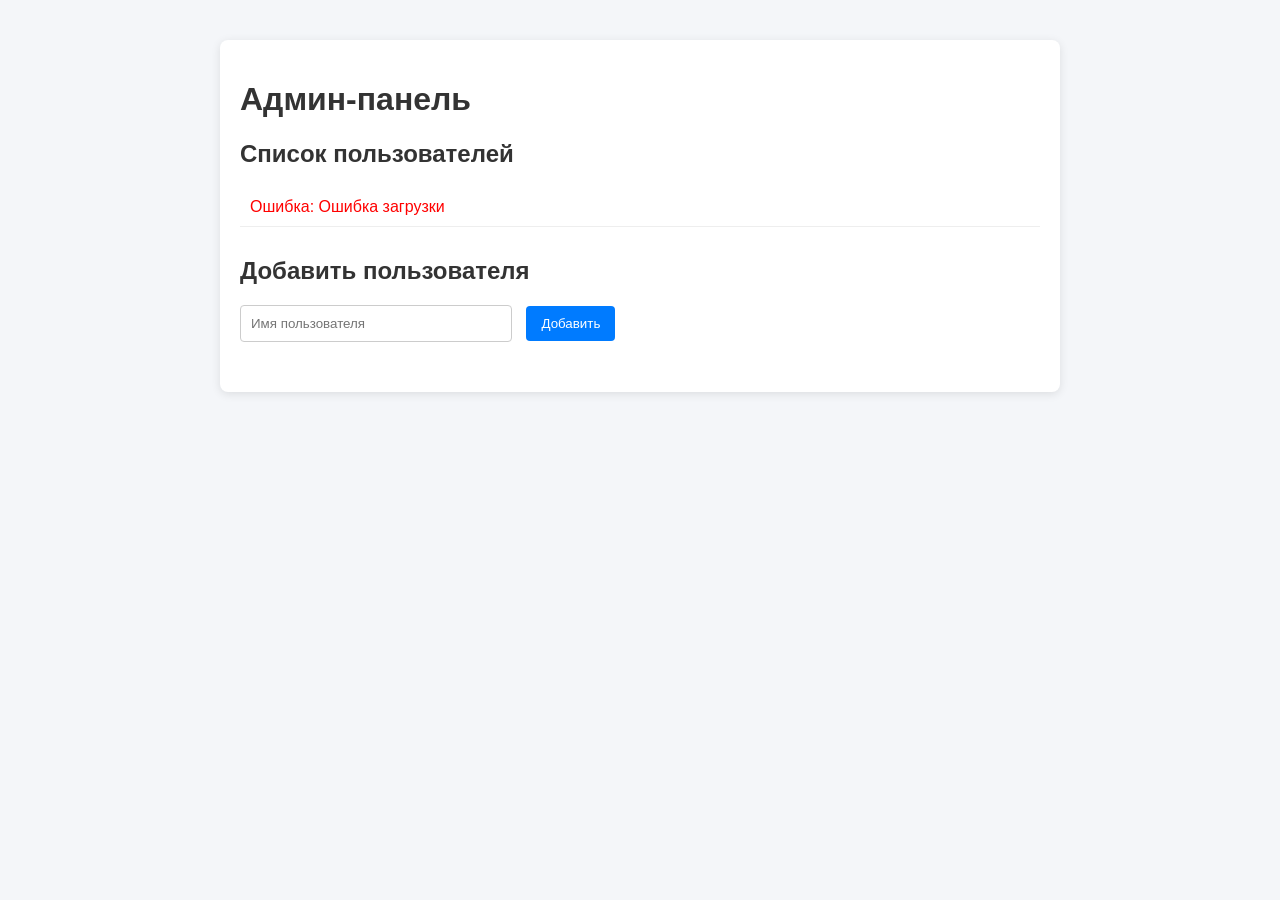
==== src/main/resources/static/admin/admin.html @ f979b97f "add: admin panel mvp test" ====
<!DOCTYPE html>
<html lang="ru">
<head>
    <meta charset="UTF-8" />
    <meta name="viewport" content="width=device-width, initial-scale=1.0" />
    <title>Админ-панель</title>
    <link rel="stylesheet" href="admin.css" />
</head>
<body>
    <div class="container">
        <h1>Админ-панель</h1>

        <section>
            <h2>Список пользователей</h2>
            <ul id="usersList">
                <li>Загрузка...</li>
            </ul>
        </section>

        <section>
            <h2>Добавить пользователя</h2>
            <form id="userForm">
                <input type="text" id="username" placeholder="Имя пользователя" required />
                <button type="submit">Добавить</button>
            </form>
        </section>
    </div>

    <script src="admin.js"></script>
</body>
</html>
---- src/main/resources/static/admin/admin.css ----
body {
    font-family: Arial, sans-serif;
    background-color: #f4f6f9;
    margin: 0;
    padding: 0;
}

.container {
    max-width: 800px;
    margin: 40px auto;
    padding: 20px;
    background: white;
    border-radius: 8px;
    box-shadow: 0 2px 10px rgba(0, 0, 0, 0.1);
}

h1, h2 {
    color: #333;
}

section {
    margin-bottom: 30px;
}

ul {
    list-style: none;
    padding: 0;
}

li {
    padding: 10px;
    border-bottom: 1px solid #eee;
}

input[type="text"] {
    padding: 10px;
    width: 250px;
    border: 1px solid #ccc;
    border-radius: 4px;
    margin-right: 10px;
}

button {
    padding: 10px 15px;
    background: #007bff;
    color: white;
    border: none;
    border-radius: 4px;
    cursor: pointer;
}

button:hover {
    background: #0056b3;
}
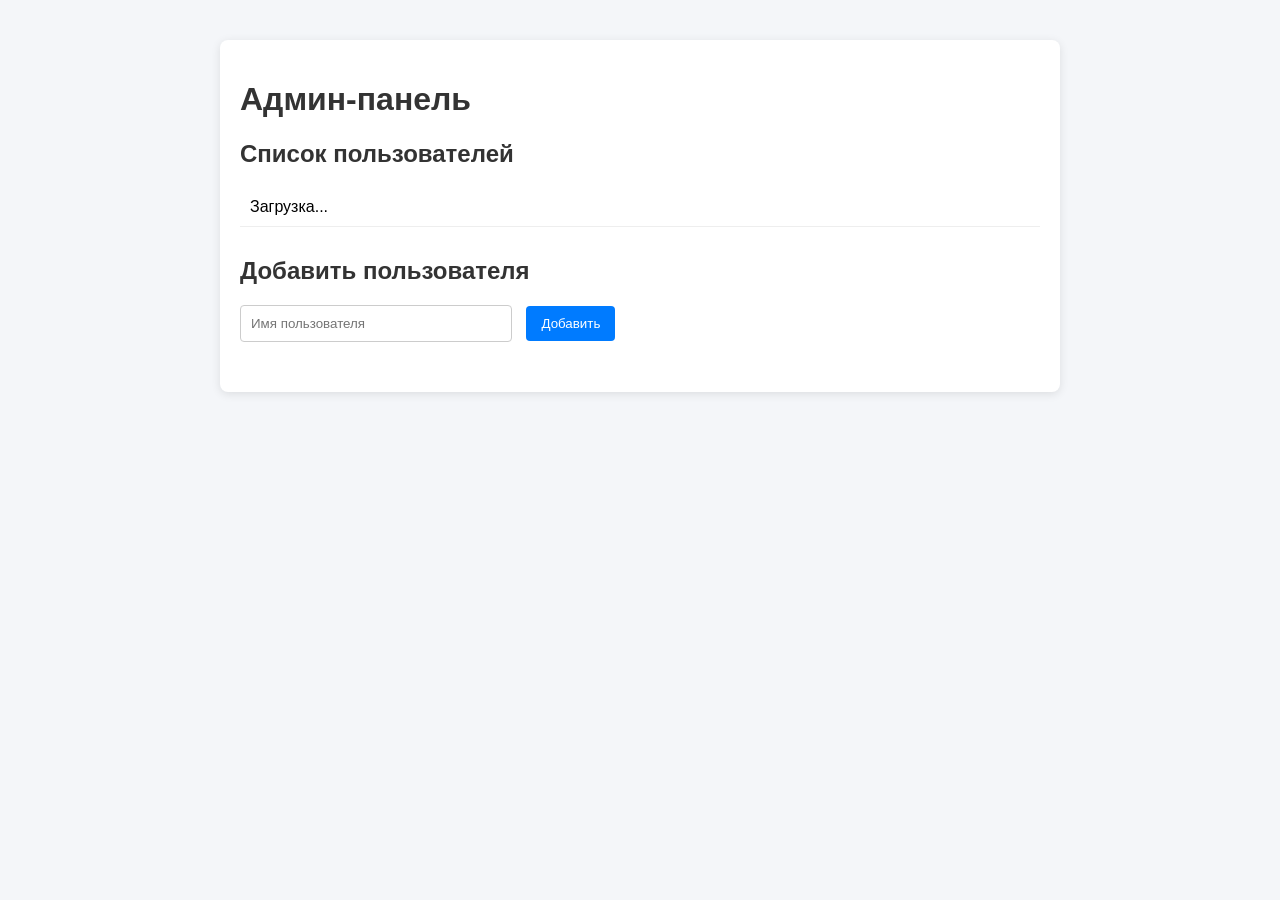
==== commit 68f22d97: "fix:" ====
--- a/src/main/resources/static/admin/admin.html
+++ b/src/main/resources/static/admin/admin.html
@@ -15,6 +15,7 @@
             <ul id="usersList">
                 <li>Загрузка...</li>
             </ul>
+            <div id="pagination"></div>
         </section>
 
         <section>
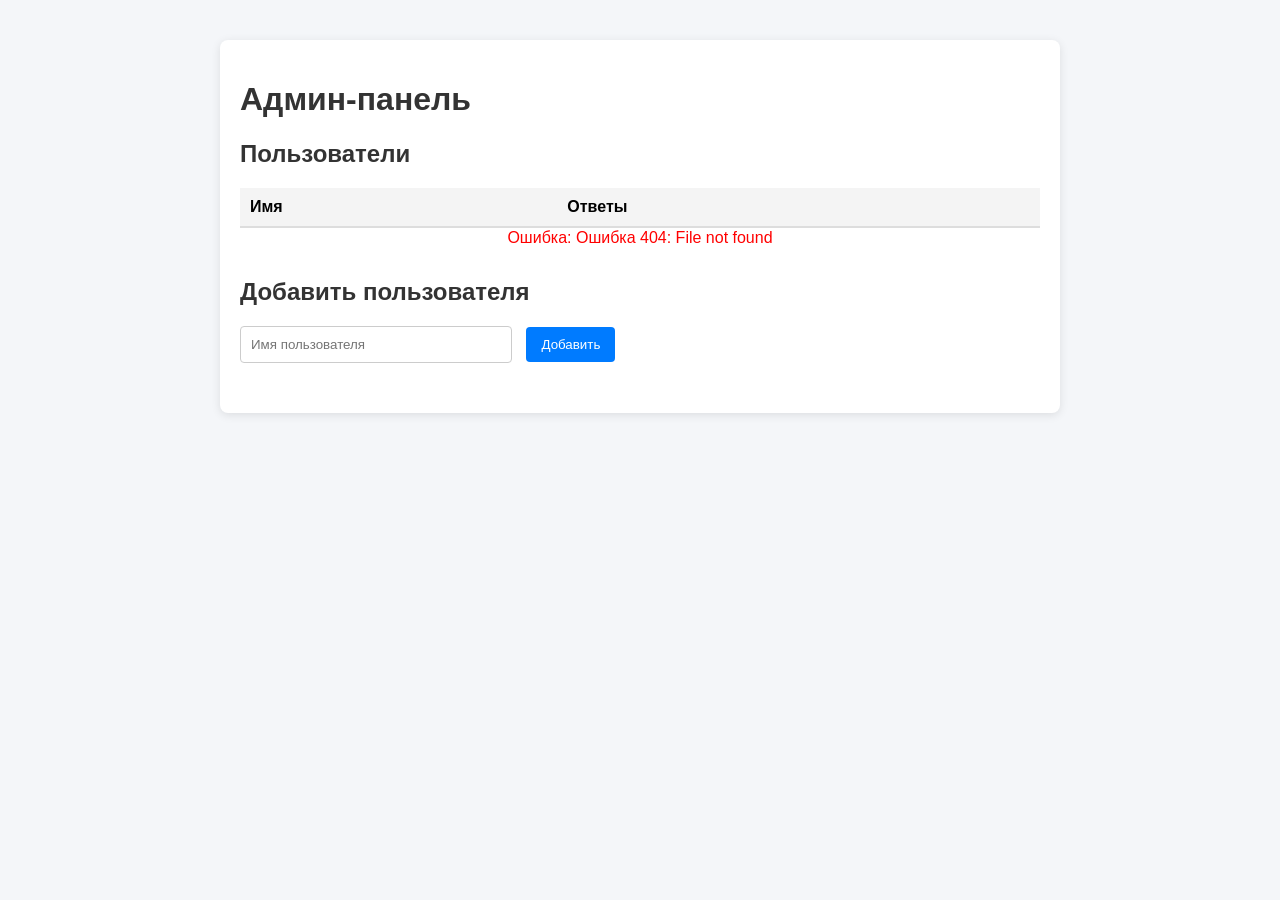
==== commit 47a8f773: "fix:" ====
--- a/src/main/resources/static/admin/admin.html
+++ b/src/main/resources/static/admin/admin.html
@@ -11,10 +11,21 @@
         <h1>Админ-панель</h1>
 
         <section>
-            <h2>Список пользователей</h2>
-            <ul id="usersList">
-                <li>Загрузка...</li>
-            </ul>
+            <h2>Пользователи</h2>
+
+            <!-- Таблица пользователей -->
+            <table style="width: 100%; border-collapse: collapse; margin: 20px 0;">
+                <thead>
+                <tr style="background-color: #f4f4f4;">
+                    <th style="text-align: left; padding: 10px; border-bottom: 2px solid #ddd;">Имя</th>
+                    <th style="text-align: left; padding: 10px; border-bottom: 2px solid #ddd;">Ответы</th>
+                </tr>
+                </thead>
+                <tbody id="usersTableBody">
+                <!-- Сюда будут подгружаться данные -->
+                </tbody>
+            </table>
+
             <div id="pagination"></div>
         </section>
 
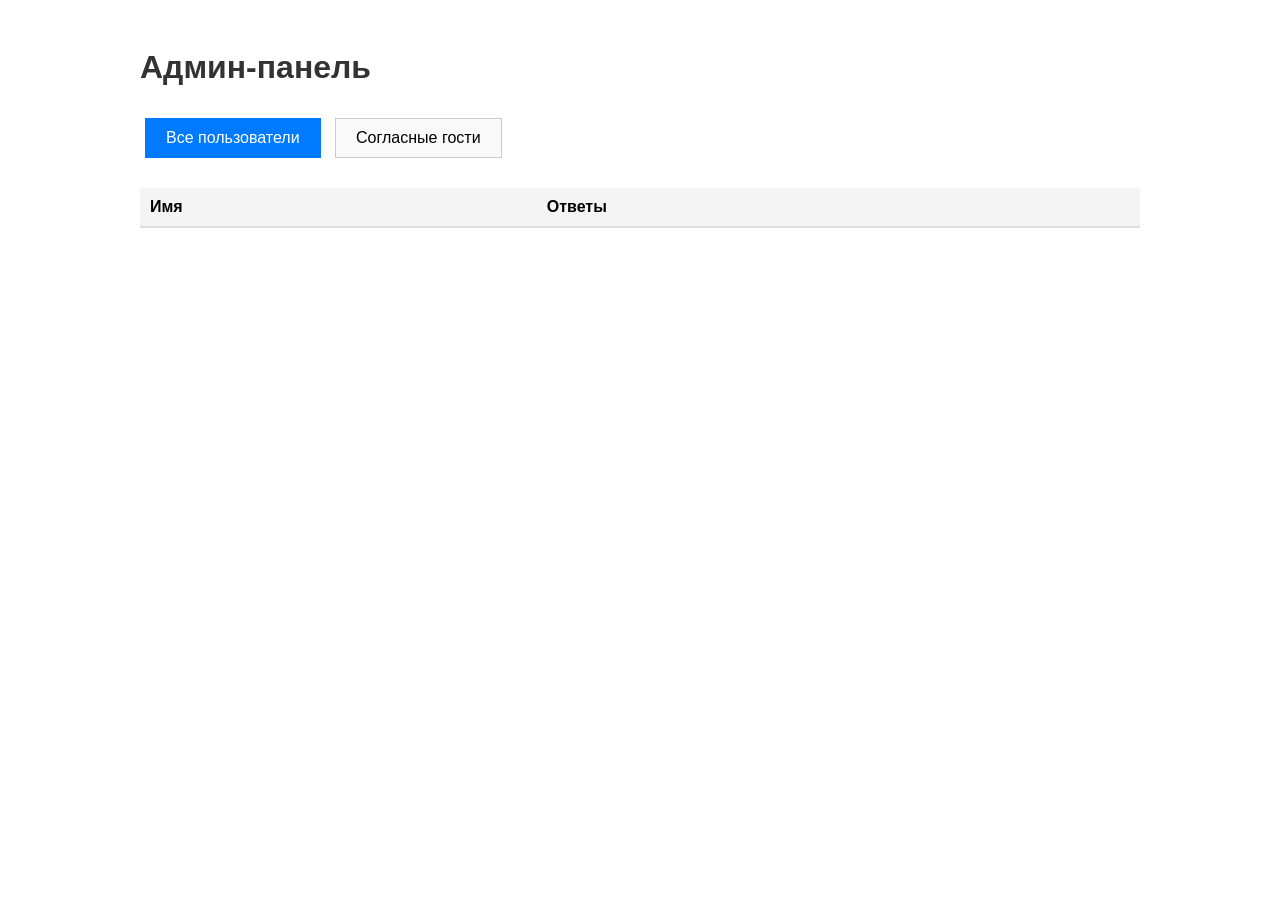
==== commit 40cd9347: "fix: upgrade adminPanel" ====
--- a/src/main/resources/static/admin/admin.html
+++ b/src/main/resources/static/admin/admin.html
@@ -10,32 +10,26 @@
     <div class="container">
         <h1>Админ-панель</h1>
 
-        <section>
-            <h2>Пользователи</h2>
+        <!-- Кнопки переключения -->
+        <div class="buttons">
+            <button id="allUsersBtn" class="active">Все пользователи</button>
+            <button id="guestsBtn">Согласные гости</button>
+        </div>
 
-            <!-- Таблица пользователей -->
-            <table style="width: 100%; border-collapse: collapse; margin: 20px 0;">
-                <thead>
+        <!-- Таблица пользователей -->
+        <table style="width: 100%; border-collapse: collapse; margin: 20px 0;">
+            <thead>
                 <tr style="background-color: #f4f4f4;">
                     <th style="text-align: left; padding: 10px; border-bottom: 2px solid #ddd;">Имя</th>
                     <th style="text-align: left; padding: 10px; border-bottom: 2px solid #ddd;">Ответы</th>
                 </tr>
-                </thead>
-                <tbody id="usersTableBody">
-                <!-- Сюда будут подгружаться данные -->
-                </tbody>
-            </table>
+            </thead>
+            <tbody id="usersTableBody">
+                <!-- Данные будут подгружаться сюда -->
+            </tbody>
+        </table>
 
-            <div id="pagination"></div>
-        </section>
-
-        <section>
-            <h2>Добавить пользователя</h2>
-            <form id="userForm">
-                <input type="text" id="username" placeholder="Имя пользователя" required />
-                <button type="submit">Добавить</button>
-            </form>
-        </section>
+        <div id="pagination"></div>
     </div>
 
     <script src="admin.js"></script>
--- a/src/main/resources/static/admin/admin.css
+++ b/src/main/resources/static/admin/admin.css
@@ -1,54 +1,46 @@
-body {
+.container {
+    max-width: 1000px;
+    margin: 0 auto;
+    padding: 20px;
     font-family: Arial, sans-serif;
-    background-color: #f4f6f9;
-    margin: 0;
-    padding: 0;
-}
-
-.container {
-    max-width: 800px;
-    margin: 40px auto;
-    padding: 20px;
-    background: white;
-    border-radius: 8px;
-    box-shadow: 0 2px 10px rgba(0, 0, 0, 0.1);
 }
 
 h1, h2 {
     color: #333;
 }
 
-section {
-    margin-bottom: 30px;
+table {
+    margin-top: 20px;
+    border-collapse: collapse;
+    width: 100%;
 }
 
-ul {
-    list-style: none;
-    padding: 0;
+th, td {
+    padding: 12px;
+    text-align: left;
+    border-bottom: 1px solid #ddd;
 }
 
-li {
-    padding: 10px;
-    border-bottom: 1px solid #eee;
+th {
+    background-color: #f4f4f4;
 }
 
-input[type="text"] {
-    padding: 10px;
-    width: 250px;
-    border: 1px solid #ccc;
-    border-radius: 4px;
-    margin-right: 10px;
+#pagination {
+    margin: 20px 0;
+    text-align: center;
 }
 
-button {
-    padding: 10px 15px;
+#pagination button {
+    margin: 0 5px;
+    padding: 8px 12px;
+    cursor: pointer;
     background: #007bff;
     color: white;
     border: none;
     border-radius: 4px;
-    cursor: pointer;
 }
 
-button:hover {
-    background: #0056b3;
+#pagination button:disabled {
+    background: #ccc;
+    cursor: not-allowed;
 }
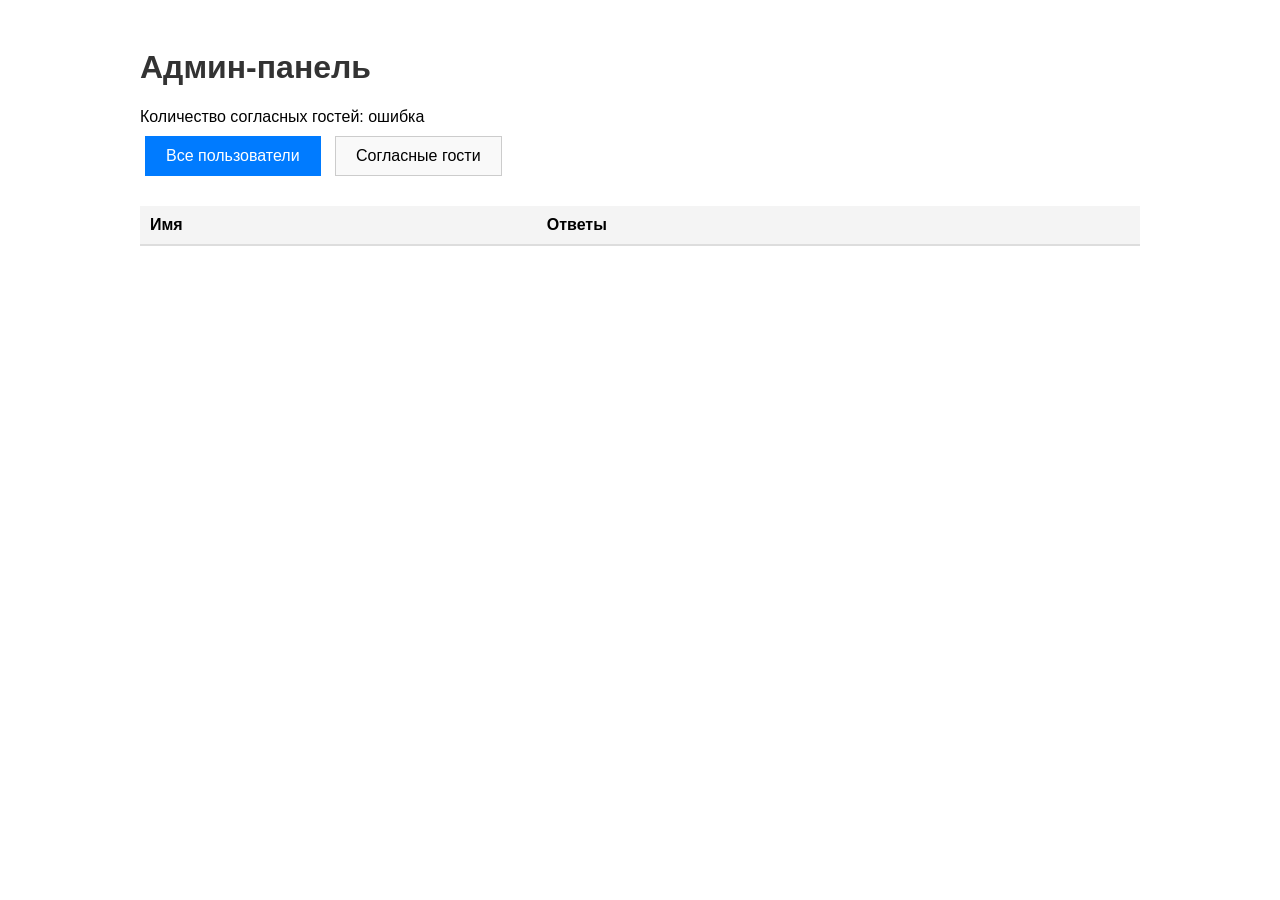
==== commit ddeab0bb: "fix: upgrade adminPanel" ====
--- a/src/main/resources/static/admin/admin.html
+++ b/src/main/resources/static/admin/admin.html
@@ -9,7 +9,10 @@
 <body>
     <div class="container">
         <h1>Админ-панель</h1>
-
+        <div>
+    <a>Количество согласных гостей: </a>
+    <span id="agreesCount">загрузка...</span>
+</div>
         <!-- Кнопки переключения -->
         <div class="buttons">
             <button id="allUsersBtn" class="active">Все пользователи</button>
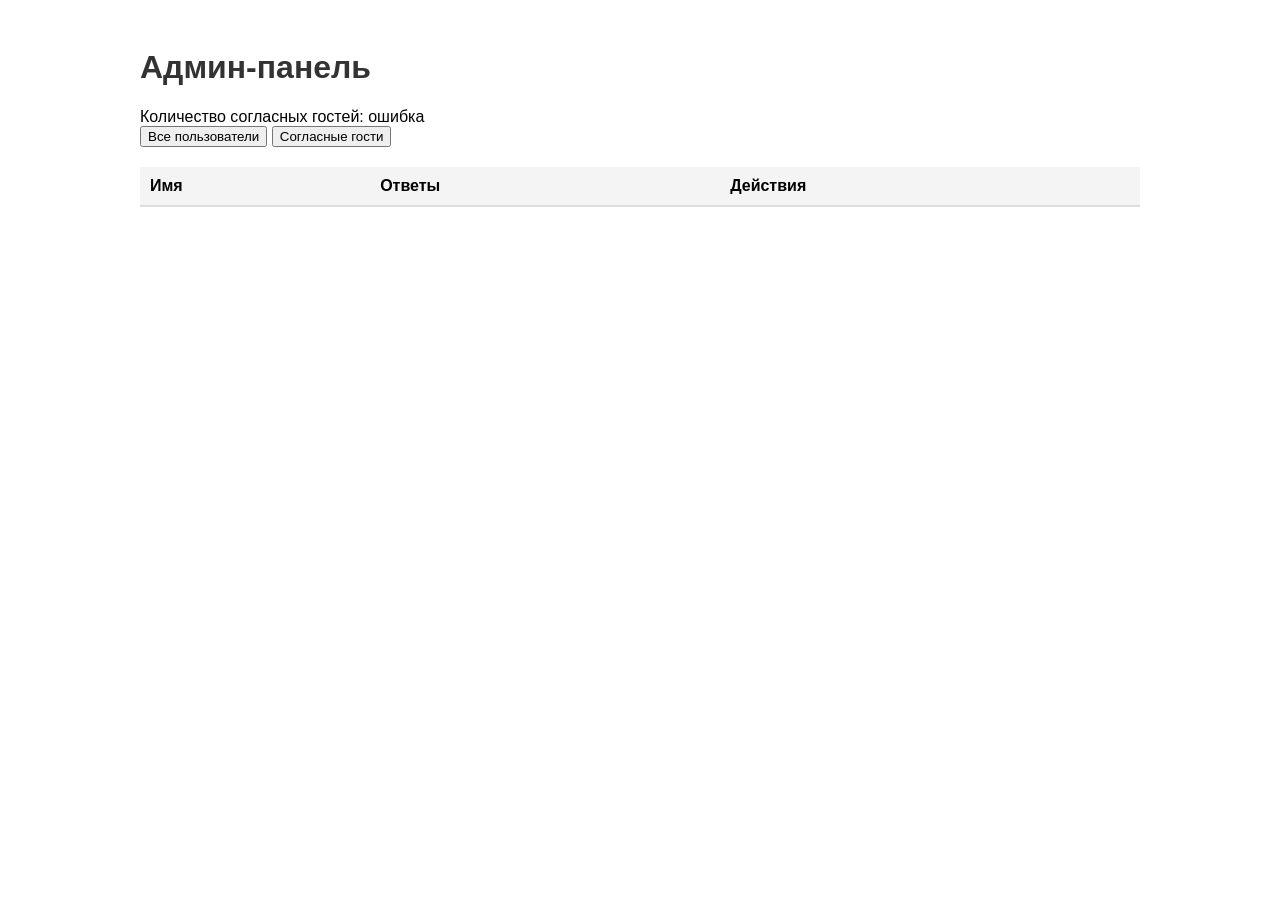
==== commit b9bb610f: "fix: add delete btn" ====
--- a/src/main/resources/static/admin/admin.html
+++ b/src/main/resources/static/admin/admin.html
@@ -10,9 +10,10 @@
     <div class="container">
         <h1>Админ-панель</h1>
         <div>
-    <a>Количество согласных гостей: </a>
-    <span id="agreesCount">загрузка...</span>
-</div>
+            <a>Количество согласных гостей: </a>
+            <span id="agreesCount">загрузка...</span>
+        </div>
+
         <!-- Кнопки переключения -->
         <div class="buttons">
             <button id="allUsersBtn" class="active">Все пользователи</button>
@@ -25,6 +26,7 @@
                 <tr style="background-color: #f4f4f4;">
                     <th style="text-align: left; padding: 10px; border-bottom: 2px solid #ddd;">Имя</th>
                     <th style="text-align: left; padding: 10px; border-bottom: 2px solid #ddd;">Ответы</th>
+                    <th style="text-align: left; padding: 10px; border-bottom: 2px solid #ddd;">Действия</th>
                 </tr>
             </thead>
             <tbody id="usersTableBody">
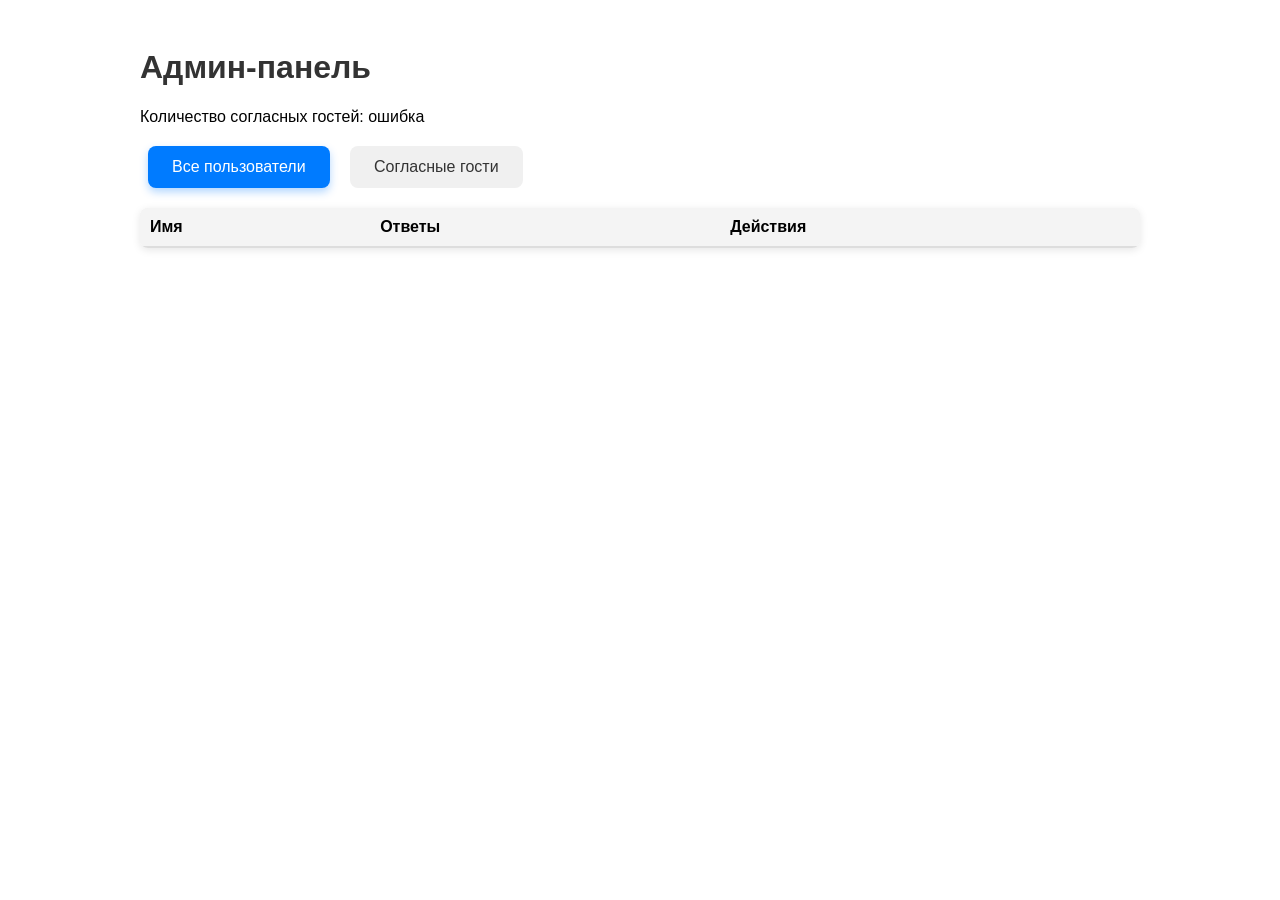
==== commit 8c1b9377: "fix: add delete btn" ====
--- a/src/main/resources/static/admin/admin.html
+++ b/src/main/resources/static/admin/admin.html
@@ -5,6 +5,100 @@
     <meta name="viewport" content="width=device-width, initial-scale=1.0" />
     <title>Админ-панель</title>
     <link rel="stylesheet" href="admin.css" />
+    <style>
+        /* Стили для кнопок переключения */
+        .buttons {
+            margin: 20px 0;
+        }
+
+        .buttons button {
+            padding: 12px 24px;
+            font-size: 16px;
+            font-weight: 500;
+            border: none;
+            background-color: #f0f0f0;
+            color: #333;
+            border-radius: 8px;
+            cursor: pointer;
+            transition: all 0.3s ease;
+            margin: 0 8px;
+        }
+
+        .buttons button:hover {
+            background-color: #e0e0e0;
+        }
+
+        .buttons button.active {
+            background-color: #007bff;
+            color: white;
+            box-shadow: 0 4px 8px rgba(0, 123, 255, 0.3);
+        }
+
+        .buttons button.active:hover {
+            background-color: #0069d9;
+        }
+
+        /* Стили для кнопки "Удалить" */
+        .action-btn {
+            background-color: #dc3545;
+            color: white;
+            border: none;
+            padding: 6px 12px;
+            font-size: 14px;
+            font-weight: 500;
+            cursor: pointer;
+            border-radius: 6px;
+            transition: background-color 0.2s ease;
+        }
+
+        .action-btn:hover {
+            background-color: #c82333;
+            transform: scale(1.05);
+        }
+
+        /* Общие улучшения таблицы */
+        table {
+            box-shadow: 0 2px 8px rgba(0, 0, 0, 0.1);
+            border-radius: 8px;
+            overflow: hidden;
+        }
+
+        th, td {
+            padding: 14px 12px;
+        }
+
+        tbody tr {
+            transition: background-color 0.2s ease;
+        }
+
+        tbody tr:hover {
+            background-color: #f9f9f9;
+        }
+
+        /* Стиль для пагинации */
+        #pagination button {
+            padding: 8px 14px;
+            margin: 0 4px;
+            font-size: 14px;
+            border: 1px solid #ddd;
+            background-color: #fff;
+            color: #007bff;
+            border-radius: 6px;
+            cursor: pointer;
+            transition: all 0.2s;
+        }
+
+        #pagination button:hover:not(:disabled) {
+            background-color: #007bff;
+            color: white;
+        }
+
+        #pagination button:disabled {
+            background-color: #e9ecef;
+            color: #6c757d;
+            cursor: not-allowed;
+        }
+    </style>
 </head>
 <body>
     <div class="container">
